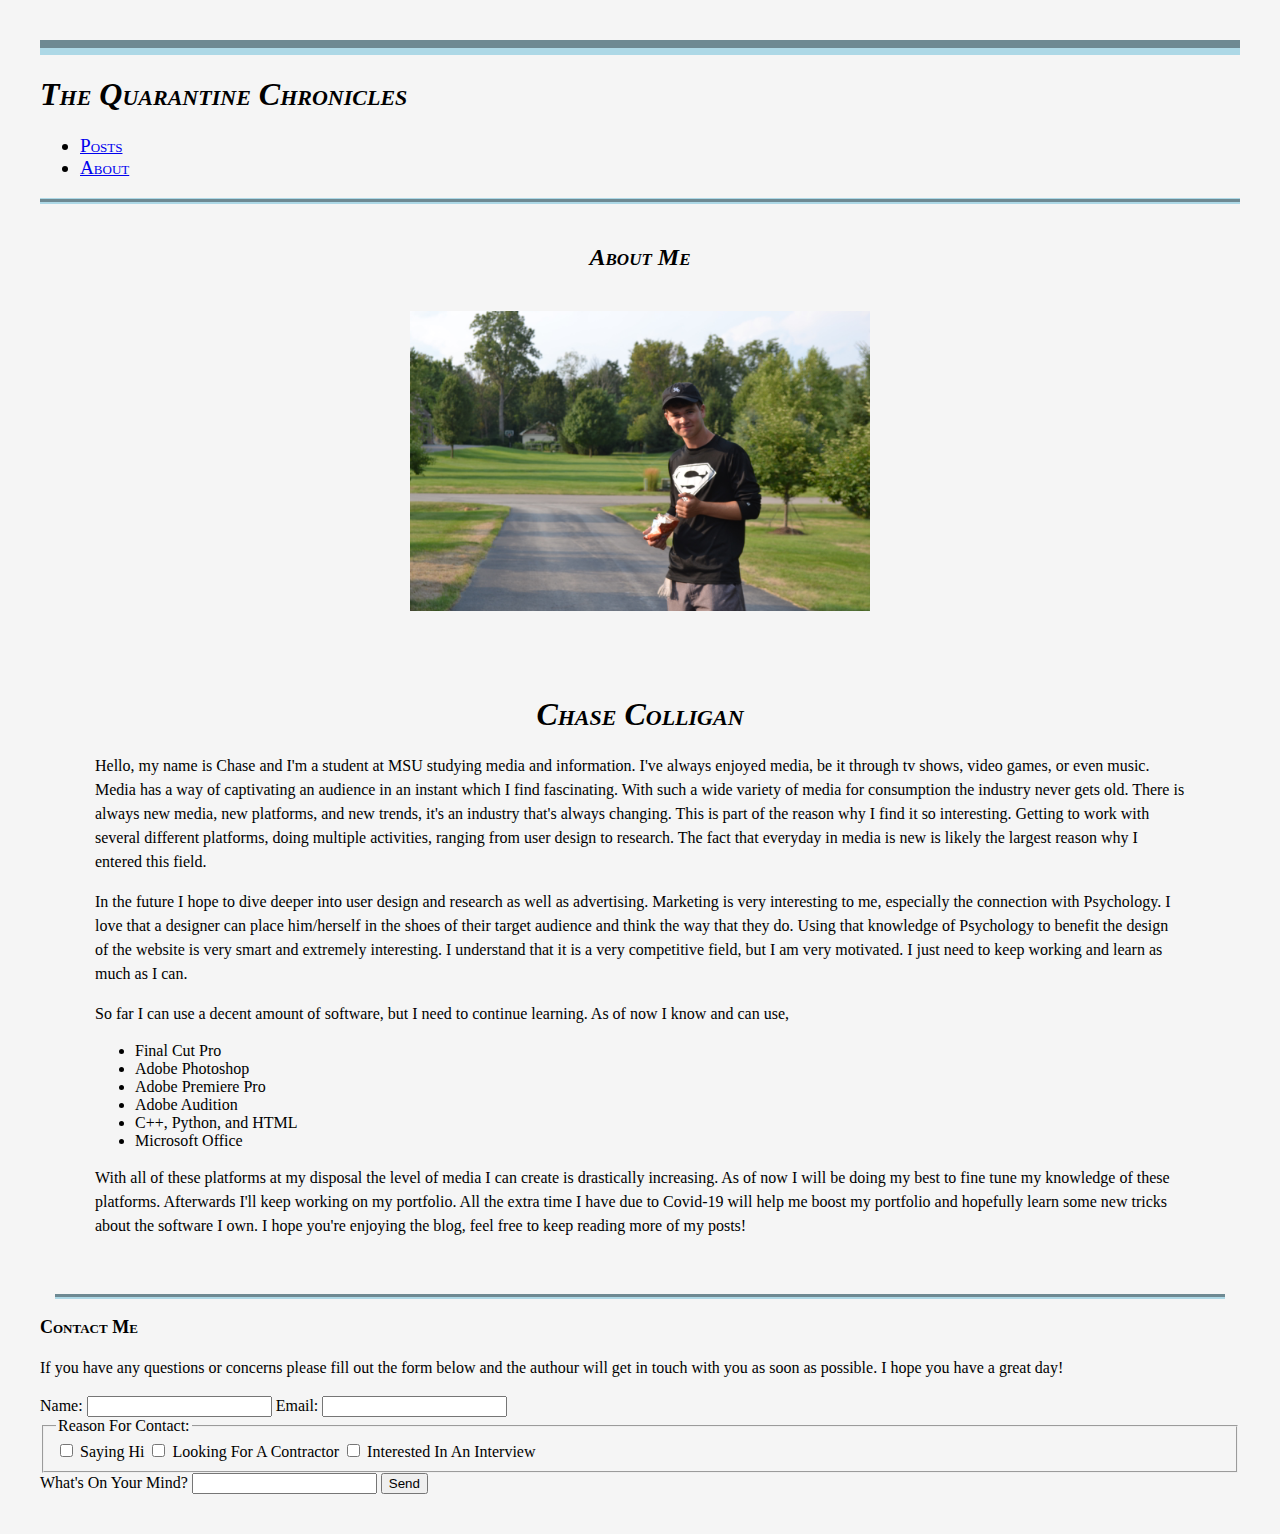
==== about.html @ e00f6ac8 "a" ====
<!DOCTYPE html>
<html lang="en">
<head>
    <meta charset="UTF-8">
    <meta name="viewport" content="width=device-width, initial-scale=1.0">
    <link rel="stylesheet" href="style.css">
    <title>The Quarantine Chronicles</title>
</head>

<header>
    <h1>The Quarantine Chronicles</h1>
</header>

<nav>
    <ul>
      <li><a href="index.html">Posts</a></li>
      <li><a href="about.html">About</a></li>
    </ul>
</nav>
<main>
    <section id = "blog">
<h5 style="text-align:center;">About Me</h5>
<p style="text-align:center;"><img src="Chase.jpg" alt="Chase Colligan" style="width:460px;height:300px;"></p>
    <article class ="blog-post">
        <h1 style="text-align:center;"><em>Chase Colligan</em></h1>
        <p>
        Hello, my name is Chase and I'm a student at MSU studying media and information. I've always enjoyed media, be it through tv shows,
        video games, or even music. Media has a way of captivating an audience in an instant which I find fascinating. With such a wide variety 
        of media for consumption the industry never gets old. There is always new media, new platforms, and new trends, it's an industry that's always
        changing. This is part of the reason why I find it so interesting. Getting to work with several different platforms, doing multiple activities,
        ranging from user design to research. The fact that everyday in media is new is likely the largest reason why I entered this field.
        </p>
        <p>
        In the future I hope to dive deeper into user design and research as well as advertising. Marketing is very interesting to me, especially
        the connection with Psychology. I love that a designer can place him/herself in the shoes of their target audience and think the way that they
        do. Using that knowledge of Psychology to benefit the design of the website is very smart and extremely interesting. I understand that 
        it is a very competitive field, but I am very motivated. I just need to keep working and learn as much as I can.
        </p>
        <p>
        So far I can use a decent amount of software, but I need to continue learning. As of now I know and can use,</p>
        <ul>
            <li>Final Cut Pro</li>
            <li>Adobe Photoshop</li>
            <li>Adobe Premiere Pro</li>
            <li>Adobe Audition</li>
            <li>C++, Python, and HTML</li>
            <li>Microsoft Office</li>
        </ul>
        <p>With all of these platforms at my disposal the level of media I can create is drastically increasing. As of now I will be doing my 
            best to fine tune my knowledge of these platforms. Afterwards I'll keep working on my portfolio. All the extra time I have due to 
            Covid-19 will help me boost my portfolio and hopefully learn some new tricks about the software I own. I hope you're enjoying
            the blog, feel free to keep reading more of my posts! </p>  
    </article>
</section>
<section>
    <h3>Contact Me</h3>
    <p>
        If you have any questions or concerns please fill out the form below and the authour will get in touch with you as soon as possible.
        I hope you have a great day!
    </p>
    <form>
        <label>Name:
            <input type= "text">
        </label>
        <label>Email:
            <input type= "email">
        </label>
        <fieldset>
            <legend>Reason For Contact:</legend>
            <label> 
                <input type="checkbox" name =" checkbox">
                Saying Hi
            </label>
            <label>
                <input type ="checkbox" name = "checkbox 2">
                Looking For A Contractor
            </label>
            <label>
                <input type="checkbox" name ="checkbox 3">
                Interested In An Interview
            </label>
        </fieldset>
        <label>What's On Your Mind?
            <input type="text">
        </label>
        <button>Send</button>
    </form>
</section>
</main>

</html>
---- style.css ----
html {
    background-color: whitesmoke;
}
body{
    background-color: whitesmoke;
    font-family: Cambria, Cochin, Georgia, Times, 'Times New Roman', serif;
    margin: 40px;
    color:black;
    border-top: 15px groove lightblue;
}

h1{
font-style: oblique;
font-variant: small-caps;
font-size: xx-large;
}

nav{
    font-family: Cambria, Cochin, Georgia, Times, 'Times New Roman', serif;
    font-variant: small-caps;
    font-style: normal;
    font-size: larger;
    border-bottom: thin groove lightblue;
}

h2{
    margin-bottom: -50px;
font-family: Cambria, Cochin, Georgia, Times, 'Times New Roman', serif;
font-variant: small-caps;
font-style: normal;
font-size: xx-large;
}

h3{
font-family: Cambria, Cochin, Georgia, Times, 'Times New Roman', serif;
font-variant: small-caps;
font-style: normal; 
font-size: large;   
}

h5{
    font-family: Cambria, Cochin, Georgia, Times, 'Times New Roman', serif;
    font-variant: small-caps;
    font-style: oblique;
    font-size: x-large; 
}

p{
    line-height: 1.5em;
    line-break: loose;
}

article{
    margin: 15px;
    padding: 40px;
}

#blog{
    border-top: thick groove lightblue;
}

.above{
    border-top: thick groove lightblue;
}

.blog-post{
    border-bottom: thick groove lightblue;
}

[title~=image1] {
    border: 5px groove lightblue;
  }
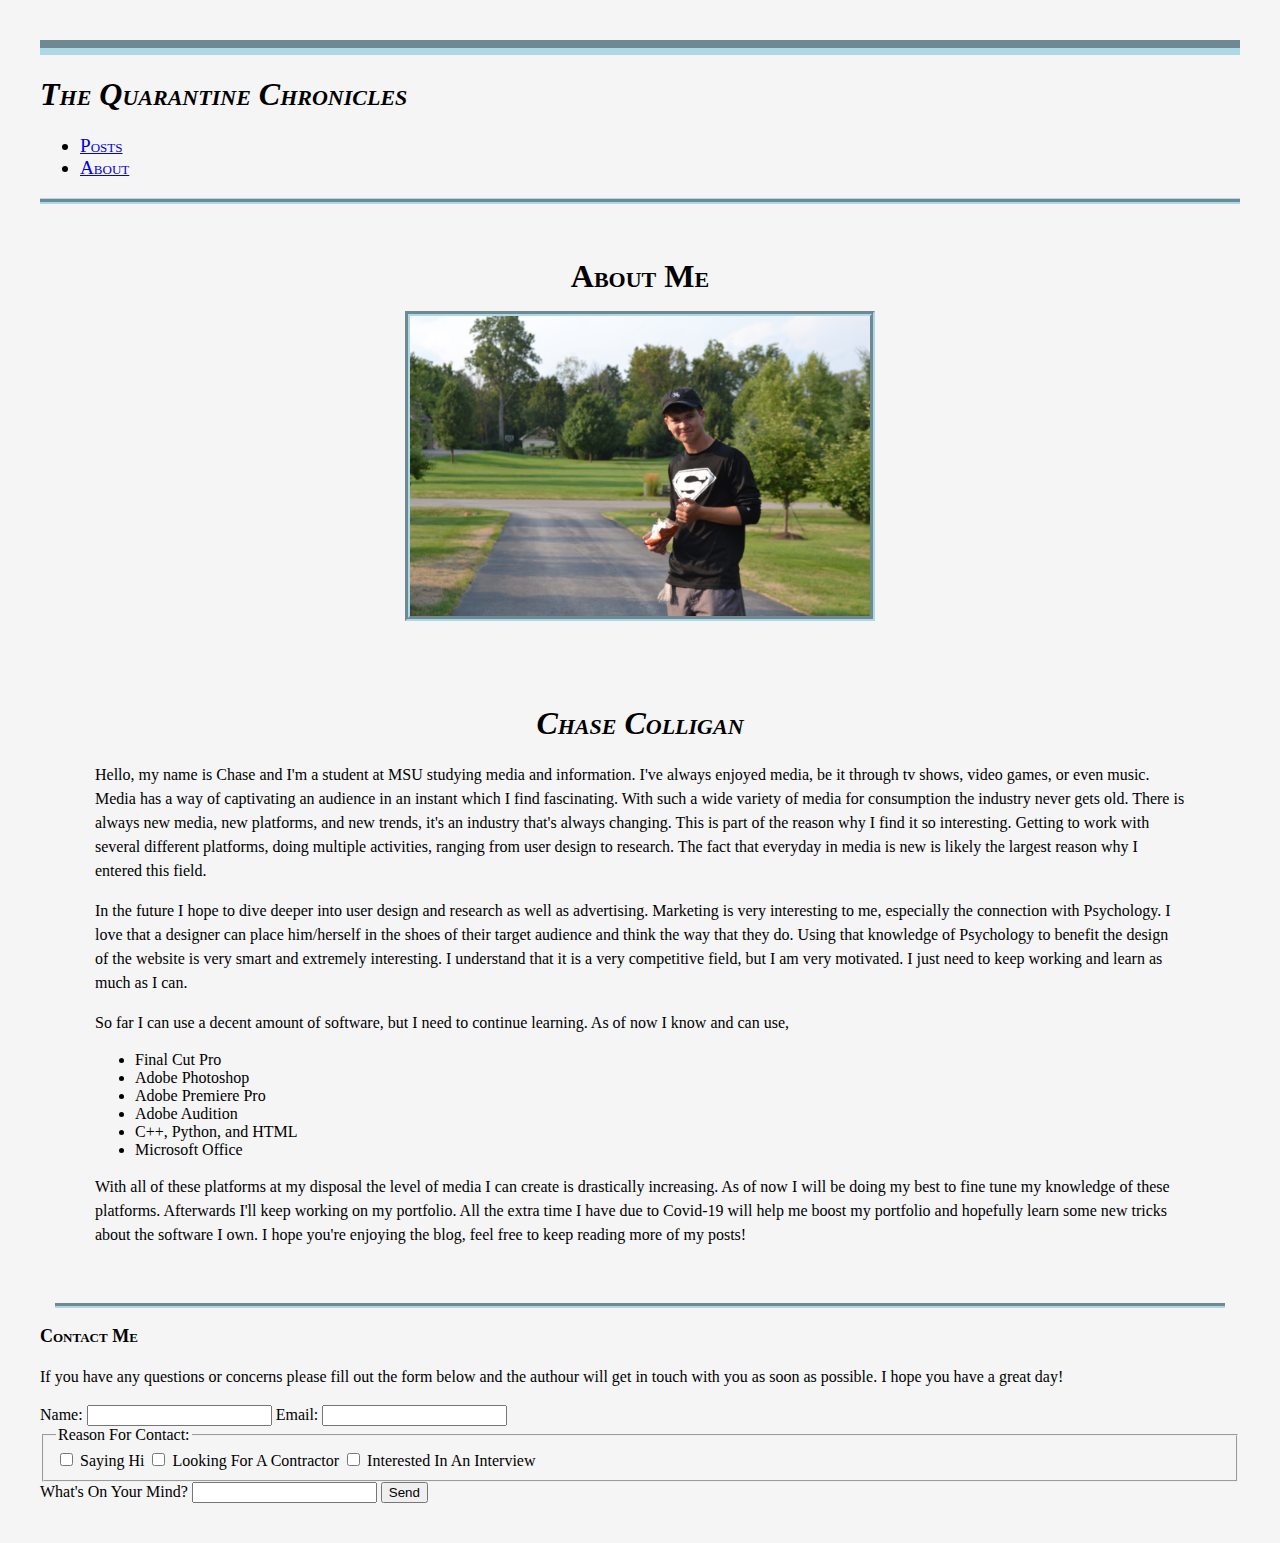
==== commit 415549b6: "a" ====
--- a/about.html
+++ b/about.html
@@ -20,7 +20,7 @@
 <main>
     <section id = "blog">
 <h5 style="text-align:center;">About Me</h5>
-<p style="text-align:center;"><img src="Chase.jpg" alt="Chase Colligan" style="width:460px;height:300px;"></p>
+<p style="text-align:center;"><img src="Chase.jpg" title ="image1 me" alt="Chase Colligan" style="width:460px;height:300px;"></p>
     <article class ="blog-post">
         <h1 style="text-align:center;"><em>Chase Colligan</em></h1>
         <p>
--- a/style.css
+++ b/style.css
@@ -41,8 +41,9 @@
 h5{
     font-family: Cambria, Cochin, Georgia, Times, 'Times New Roman', serif;
     font-variant: small-caps;
-    font-style: oblique;
-    font-size: x-large; 
+    font-style: normal;
+    font-size: xx-large; 
+    margin-bottom: 0px;
 }
 
 p{
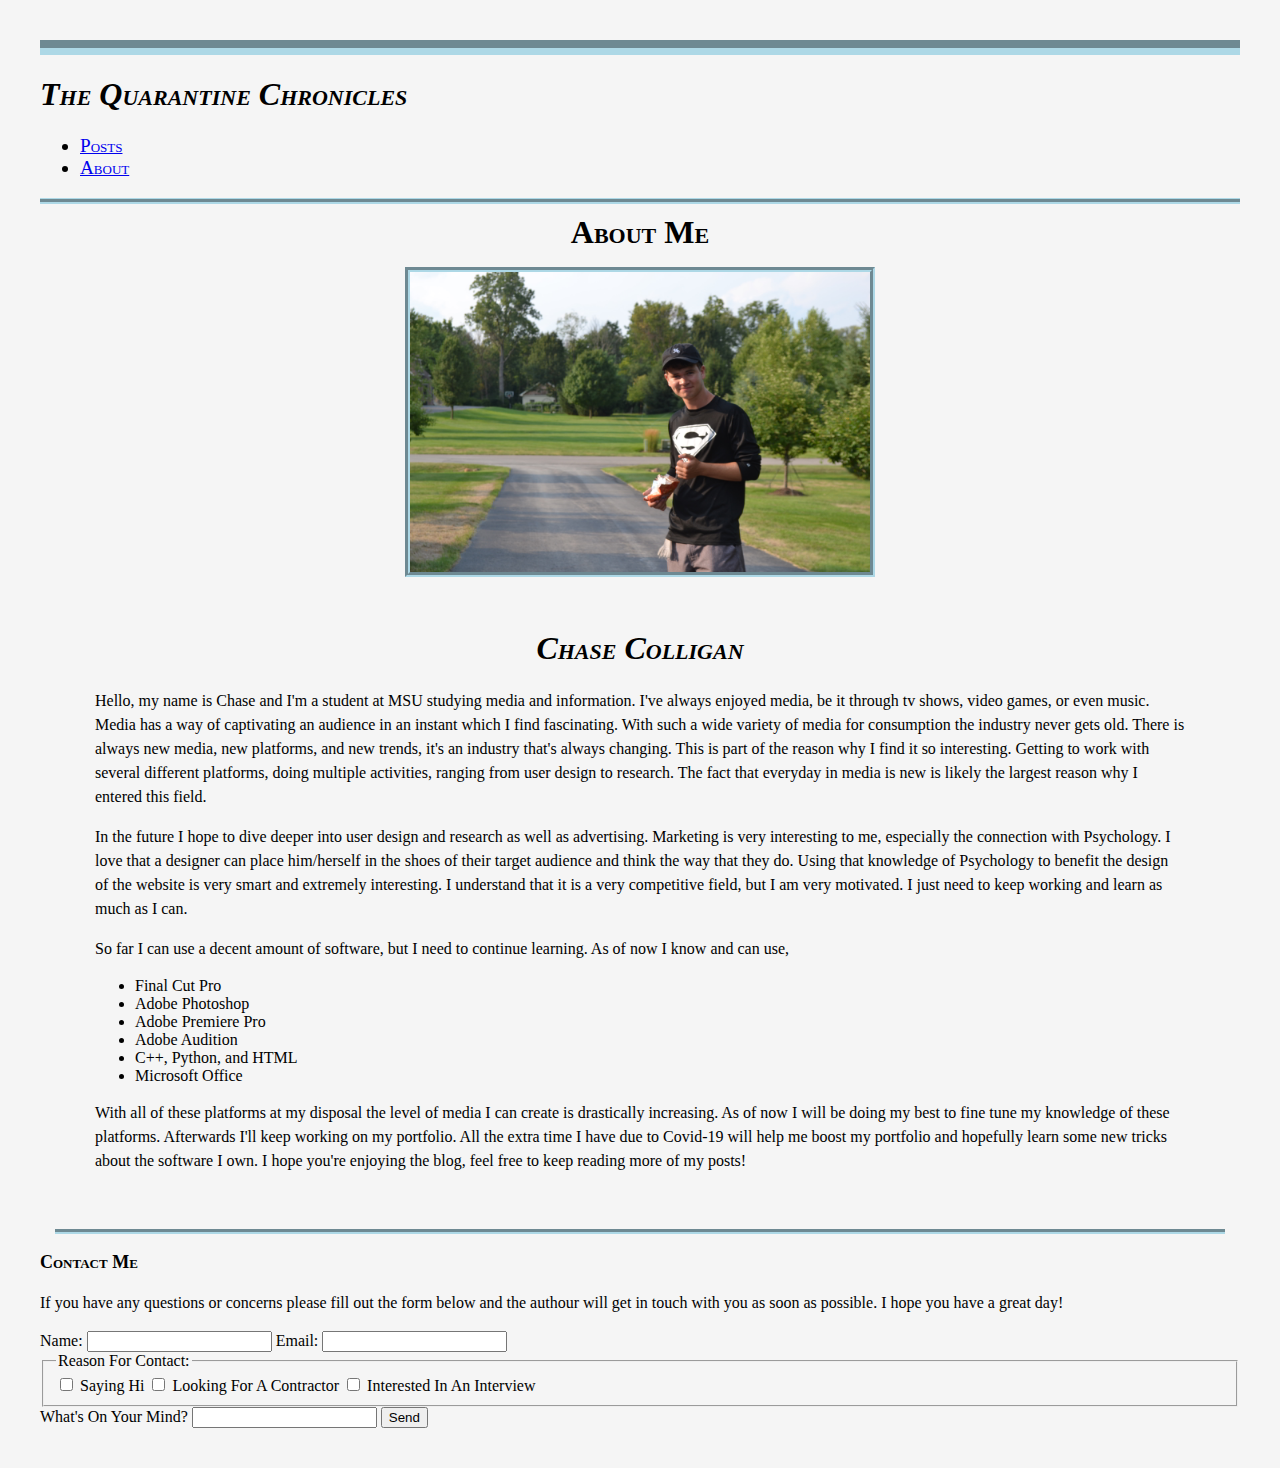
==== commit 1e396cbd: "j" ====
--- a/about.html
+++ b/about.html
@@ -22,7 +22,7 @@
 <h5 style="text-align:center;">About Me</h5>
 <p style="text-align:center;"><img src="Chase.jpg" title ="image1 me" alt="Chase Colligan" style="width:460px;height:300px;"></p>
     <article class ="blog-post">
-        <h1 style="text-align:center;"><em>Chase Colligan</em></h1>
+        <h1 class = "namefix" style="text-align:center;"><em>Chase Colligan</em></h1>
         <p>
         Hello, my name is Chase and I'm a student at MSU studying media and information. I've always enjoyed media, be it through tv shows,
         video games, or even music. Media has a way of captivating an audience in an instant which I find fascinating. With such a wide variety 
--- a/style.css
+++ b/style.css
@@ -44,6 +44,7 @@
     font-style: normal;
     font-size: xx-large; 
     margin-bottom: 0px;
+    margin-top: 10px;
 }
 
 p{
@@ -60,6 +61,10 @@
     border-top: thick groove lightblue;
 }
 
+.namefix{
+    margin-top: -10px;
+}
+
 .above{
     border-top: thick groove lightblue;
 }
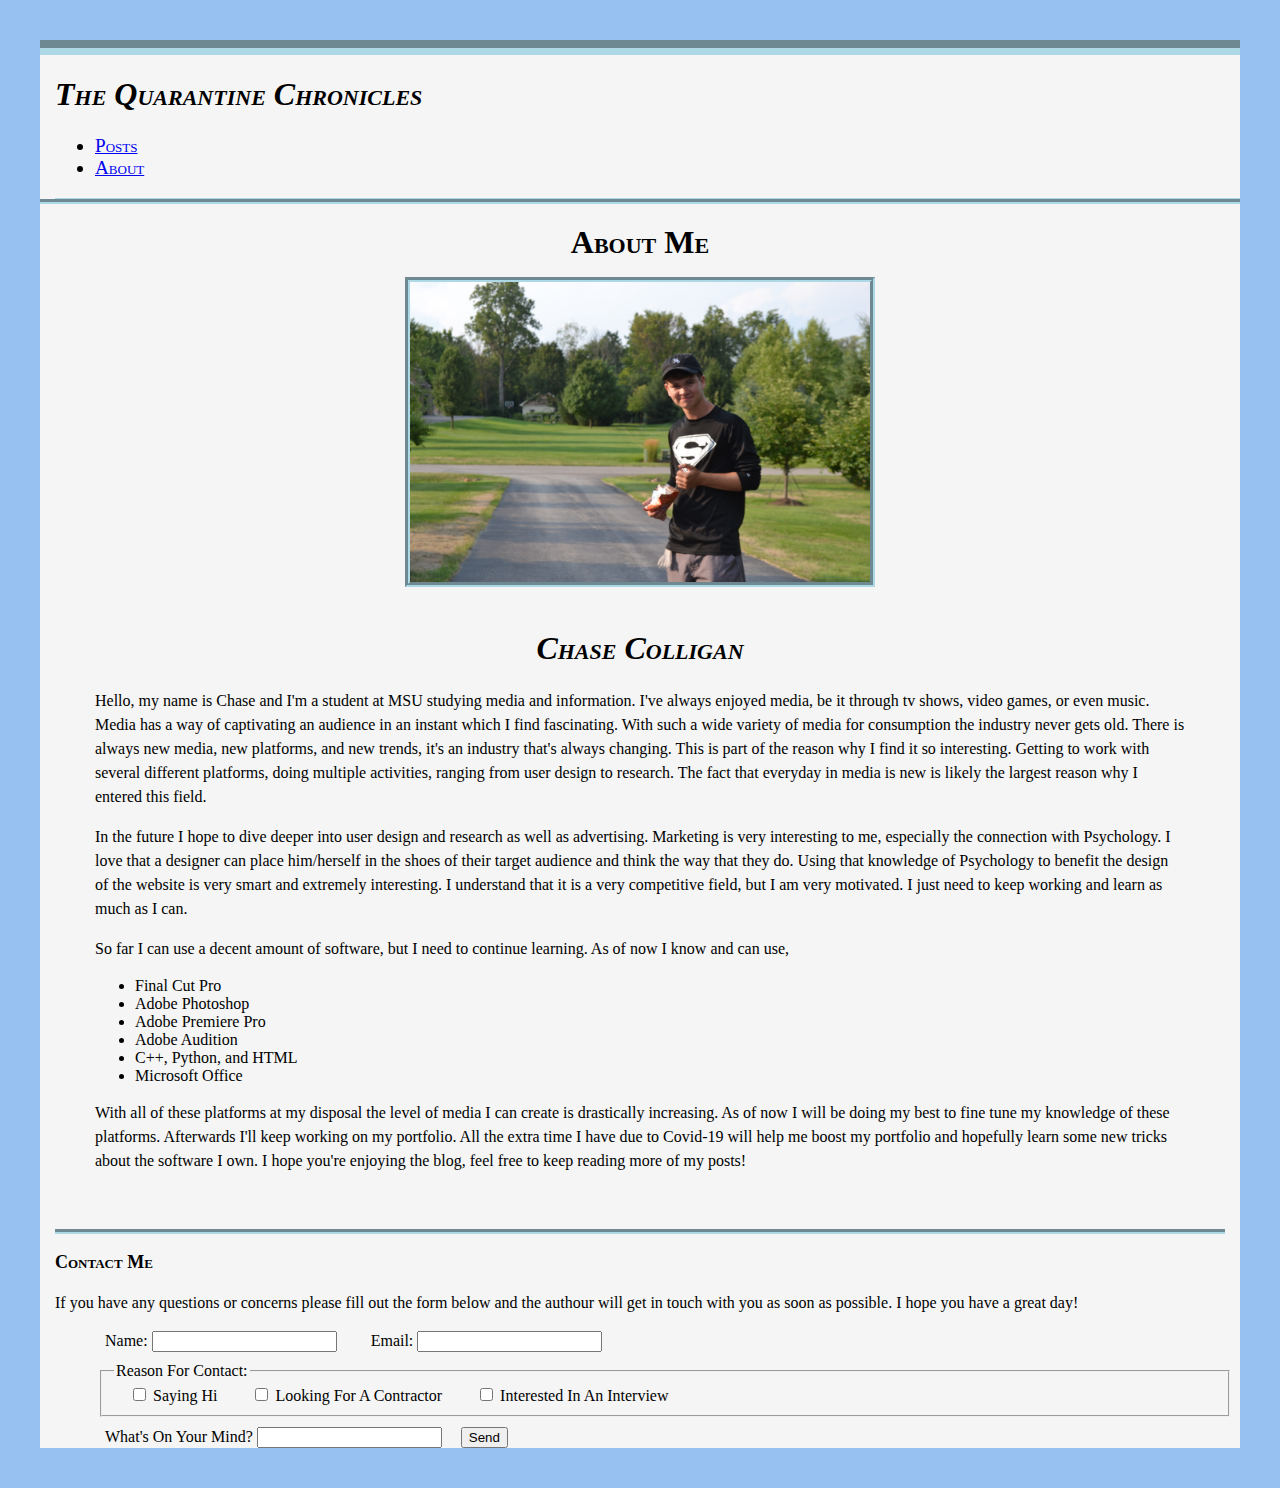
==== commit 8c104d09: "s" ====
--- a/about.html
+++ b/about.html
@@ -53,8 +53,8 @@
     </article>
 </section>
 <section>
-    <h3>Contact Me</h3>
-    <p>
+    <h3 class = "contact">Contact Me</h3>
+    <p class = "contact">
         If you have any questions or concerns please fill out the form below and the authour will get in touch with you as soon as possible.
         I hope you have a great day!
     </p>
--- a/style.css
+++ b/style.css
@@ -1,8 +1,9 @@
+
 html {
-    background-color: whitesmoke;
+    background-color:rgb(151, 193, 240);
 }
 body{
-    background-color: whitesmoke;
+    background-color:whitesmoke;
     font-family: Cambria, Cochin, Georgia, Times, 'Times New Roman', serif;
     margin: 40px;
     color:black;
@@ -15,12 +16,17 @@
 font-size: xx-large;
 }
 
+header{
+    margin-left: 15px;
+}
+
 nav{
     font-family: Cambria, Cochin, Georgia, Times, 'Times New Roman', serif;
     font-variant: small-caps;
     font-style: normal;
     font-size: larger;
     border-bottom: thin groove lightblue;
+    margin-left: 15px;
 }
 
 h2{
@@ -38,13 +44,20 @@
 font-size: large;   
 }
 
+h4{
+    font-family: Cambria, Cochin, Georgia, Times, 'Times New Roman', serif;
+    font-variant: small-caps;
+    font-style: normal;
+    font-size: large; 
+}
+
 h5{
     font-family: Cambria, Cochin, Georgia, Times, 'Times New Roman', serif;
     font-variant: small-caps;
     font-style: normal;
     font-size: xx-large; 
-    margin-bottom: 0px;
-    margin-top: 10px;
+    margin-bottom: 10px;
+    margin-top: 20px;
 }
 
 p{
@@ -57,16 +70,32 @@
     padding: 40px;
 }
 
+form{
+    margin-left: 50px;
+}
+
+label{
+    margin: 15px;
+}
+
+fieldset{
+    margin: 10px;
+}
+
 #blog{
     border-top: thick groove lightblue;
 }
 
 .namefix{
-    margin-top: -10px;
+    margin-top: -20px;
 }
 
 .above{
     border-top: thick groove lightblue;
+}
+
+.contact{
+    margin-left: 15px;
 }
 
 .blog-post{
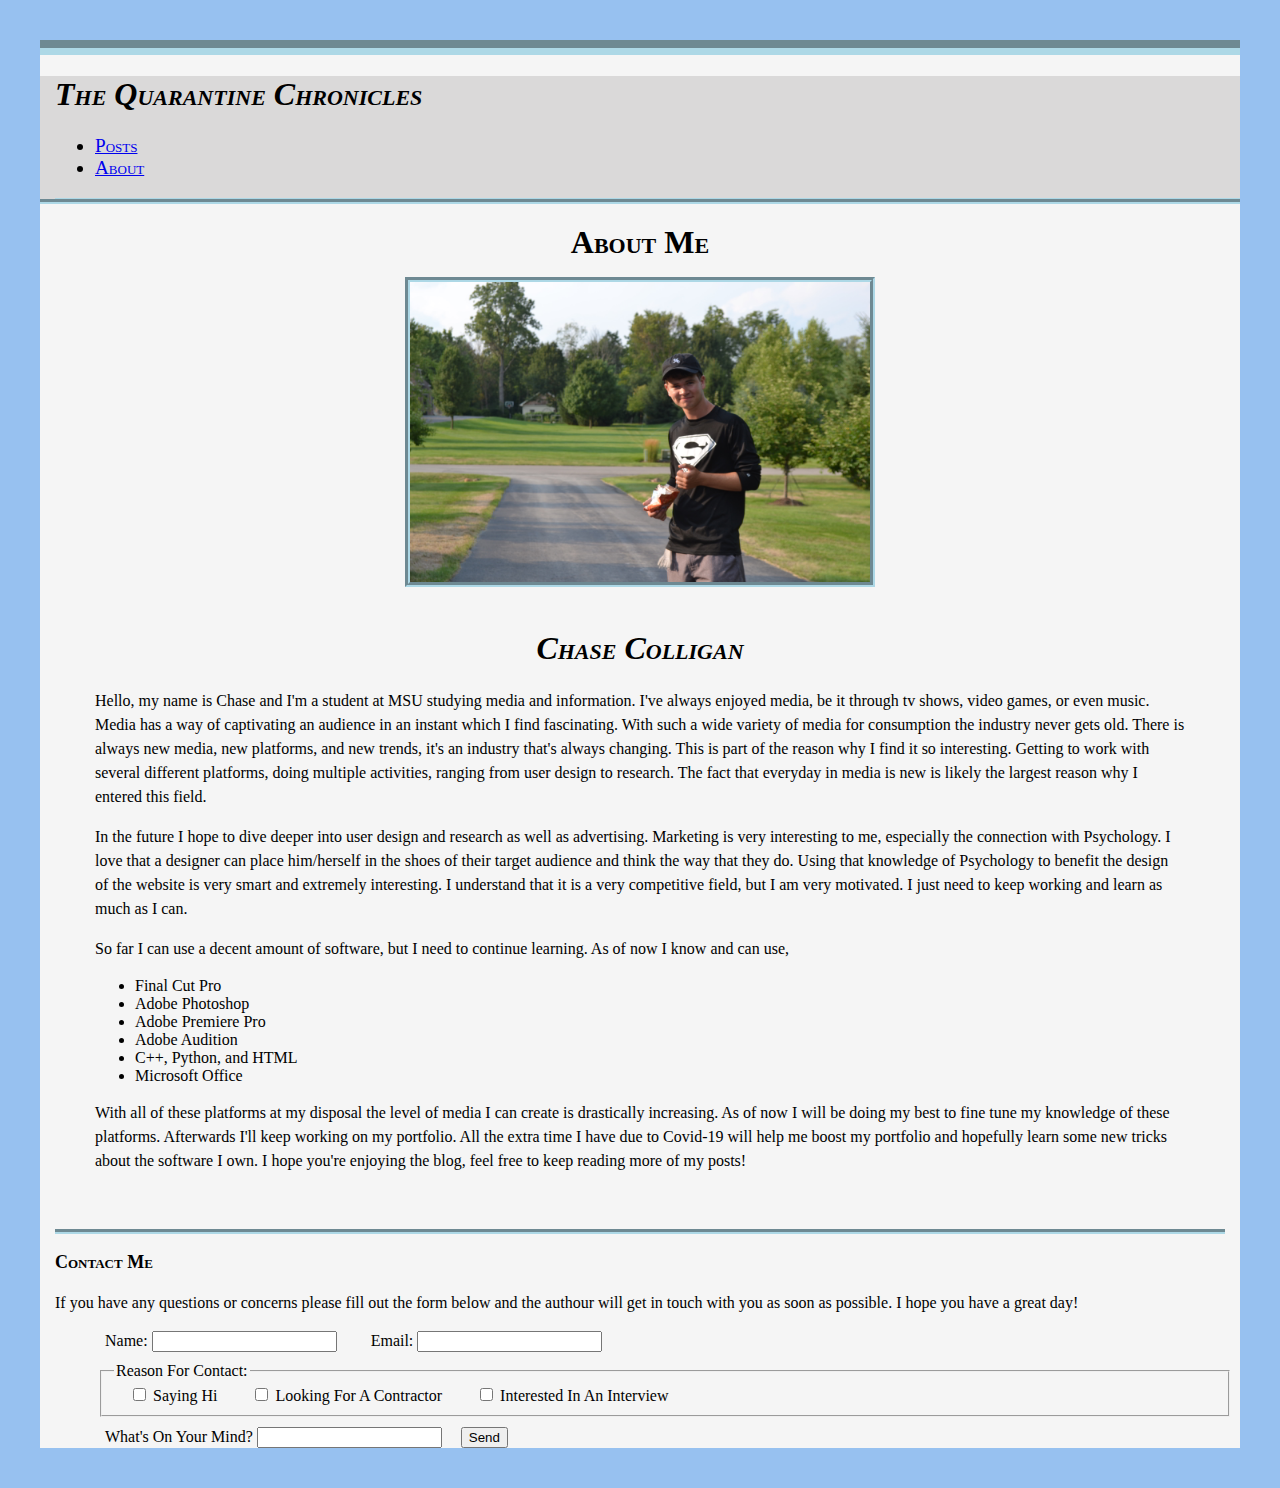
==== commit 2c106f80: "nav" ====
--- a/about.html
+++ b/about.html
@@ -6,6 +6,8 @@
     <link rel="stylesheet" href="style.css">
     <title>The Quarantine Chronicles</title>
 </head>
+
+<div class = "sticky">
 
 <header>
     <h1>The Quarantine Chronicles</h1>
@@ -17,6 +19,8 @@
       <li><a href="about.html">About</a></li>
     </ul>
 </nav>
+</div>
+
 <main>
     <section id = "blog">
 <h5 style="text-align:center;">About Me</h5>
--- a/style.css
+++ b/style.css
@@ -102,6 +102,12 @@
     border-bottom: thick groove lightblue;
 }
 
+.sticky{
+    background: rgb(218, 217, 217);
+    position: sticky;
+    top: 0 px;
+}
+
 [title~=image1] {
     border: 5px groove lightblue;
   }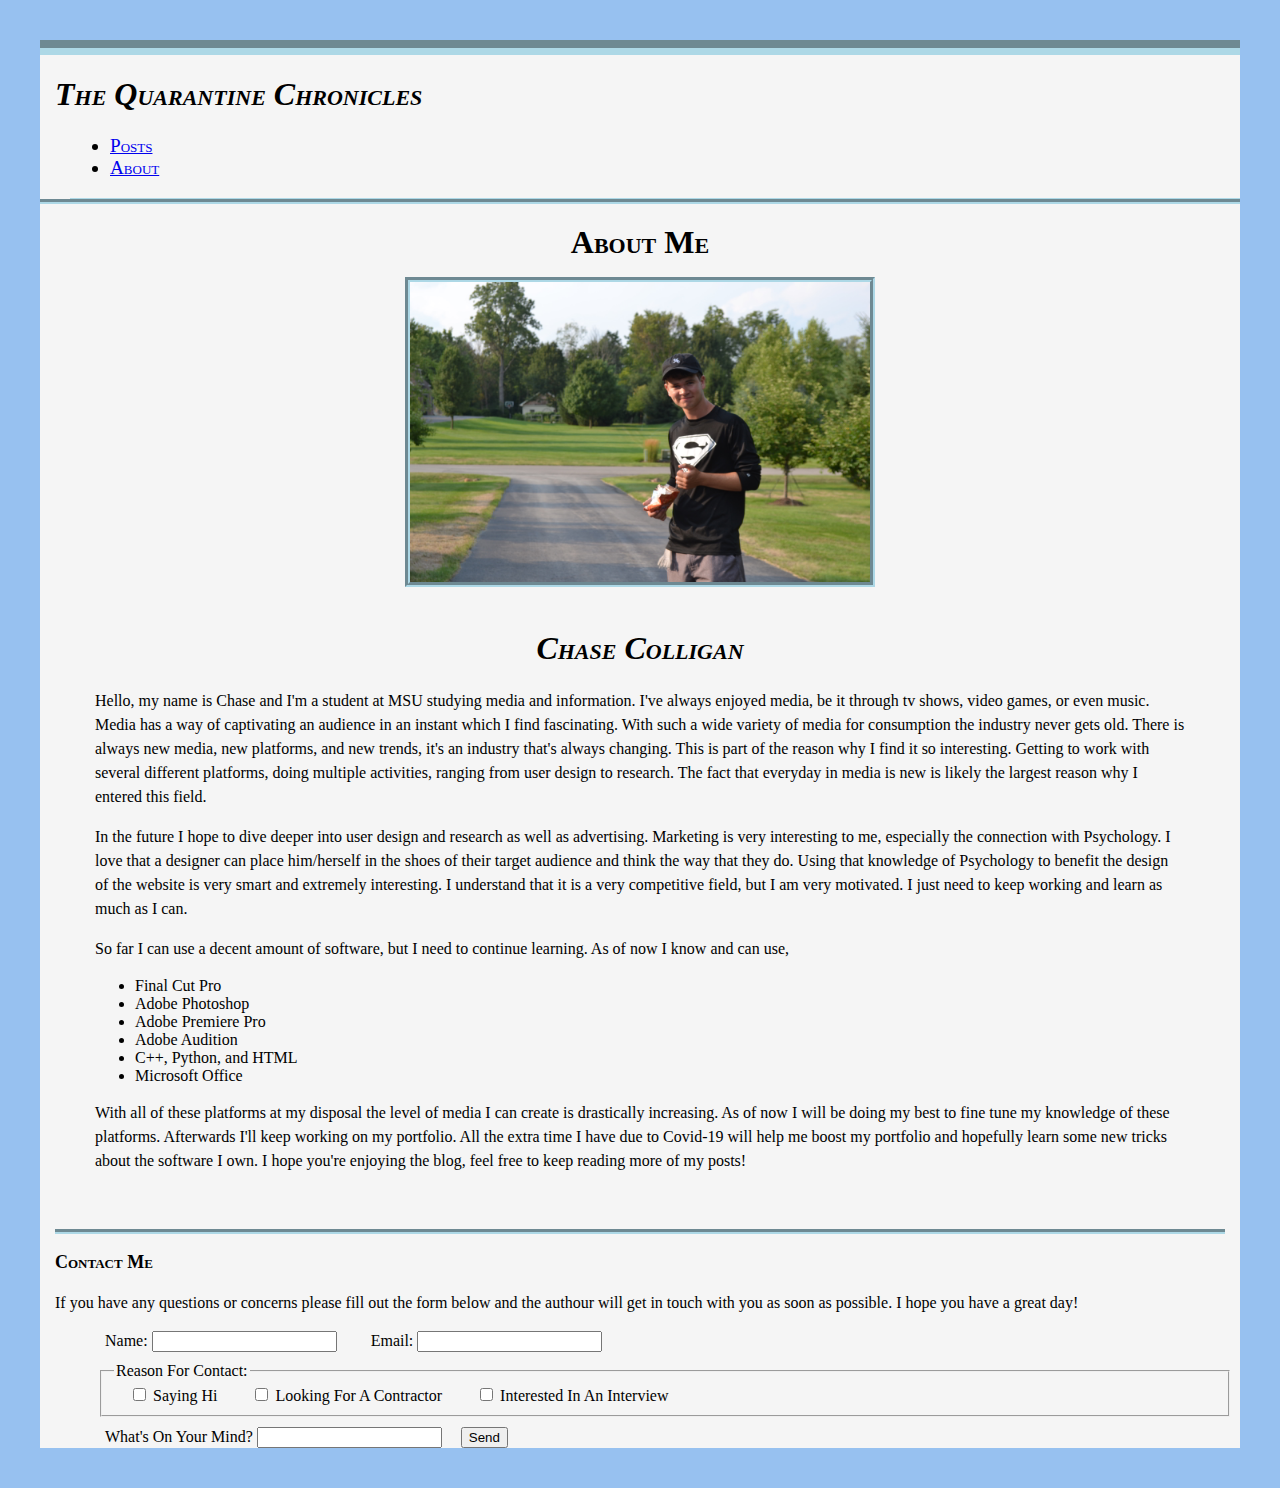
==== commit 4da958fa: "stikcy" ====
--- a/about.html
+++ b/about.html
@@ -7,11 +7,9 @@
     <title>The Quarantine Chronicles</title>
 </head>
 
-<div class = "sticky">
 
-<header>
+<header class = "sticky">
     <h1>The Quarantine Chronicles</h1>
-</header>
 
 <nav>
     <ul>
@@ -19,7 +17,7 @@
       <li><a href="about.html">About</a></li>
     </ul>
 </nav>
-</div>
+</header>
 
 <main>
     <section id = "blog">
--- a/style.css
+++ b/style.css
@@ -103,9 +103,10 @@
 }
 
 .sticky{
-    background: rgb(218, 217, 217);
+    background: rgb(245, 245, 245);
     position: sticky;
-    top: 0 px;
+    position: -webkit-sticky; 
+    top: 0;
 }
 
 [title~=image1] {
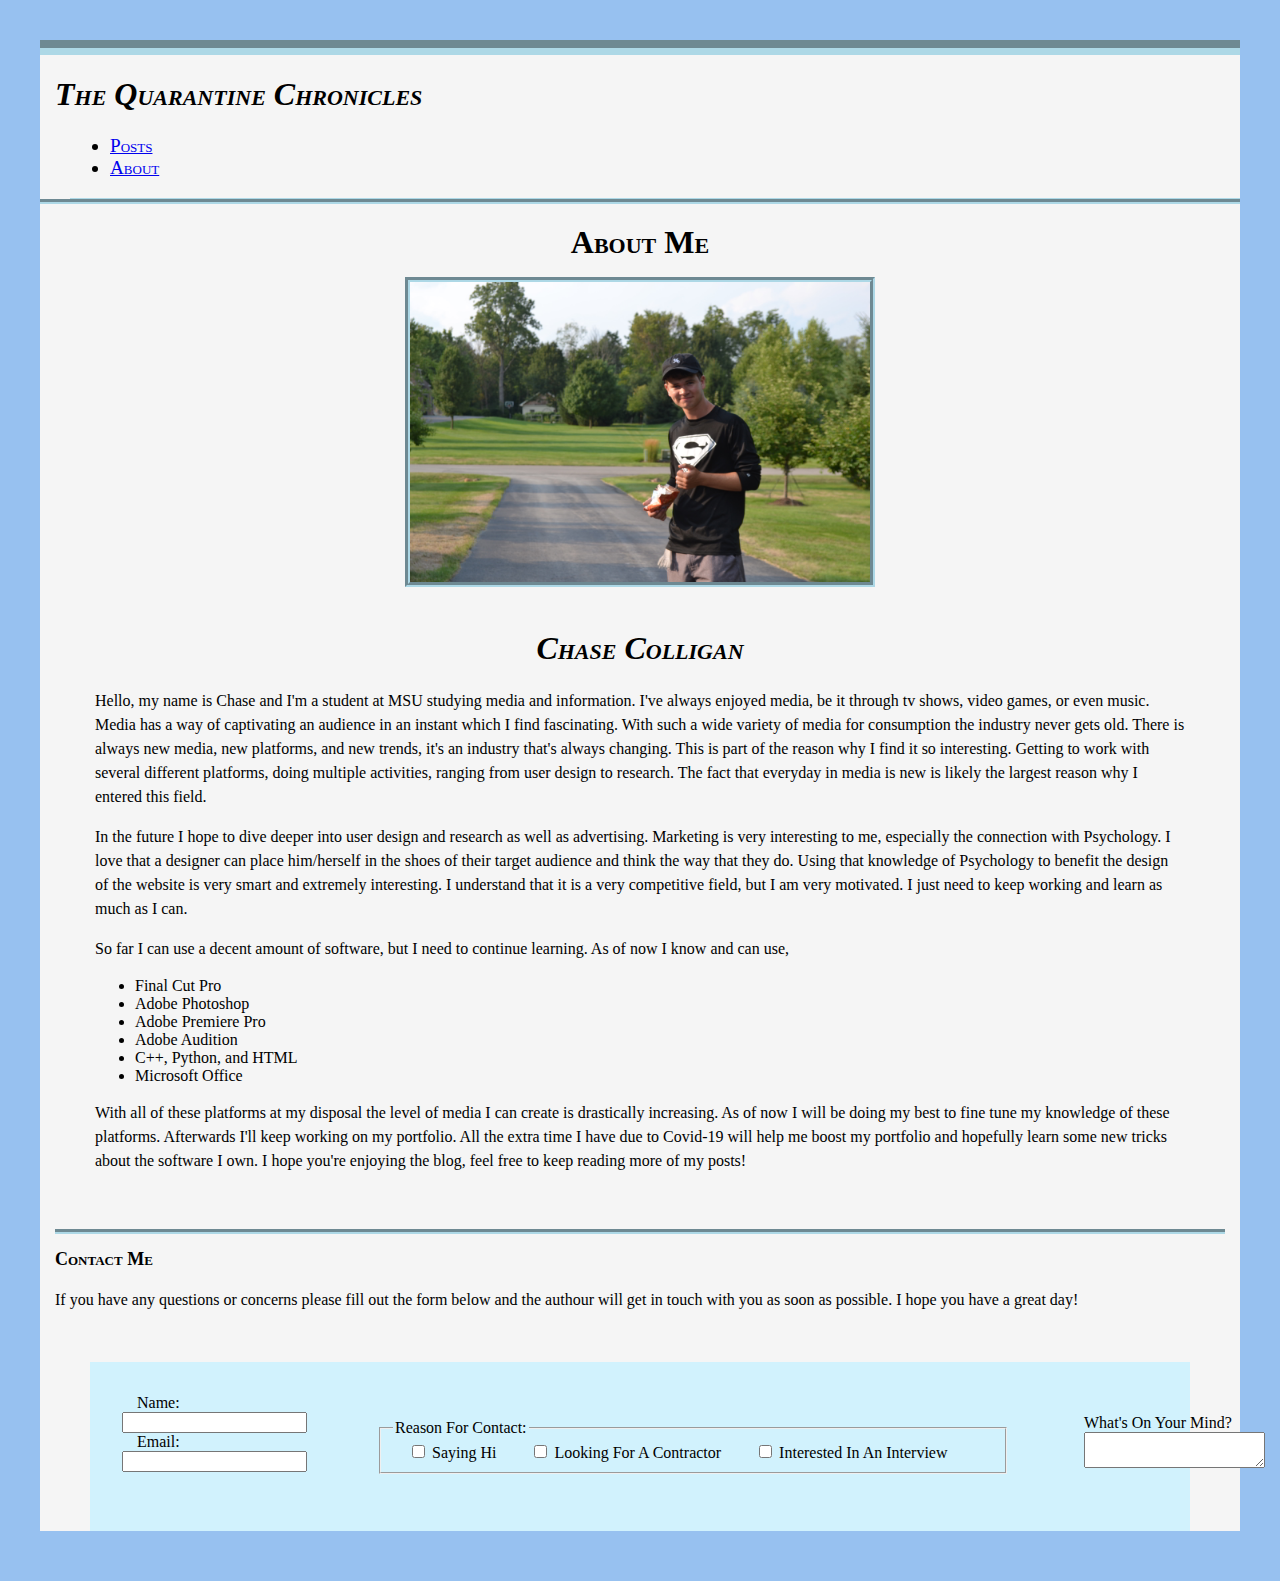
==== commit afe47197: "d" ====
--- a/about.html
+++ b/about.html
@@ -17,6 +17,7 @@
       <li><a href="about.html">About</a></li>
     </ul>
 </nav>
+
 </header>
 
 <main>
@@ -54,19 +55,23 @@
             the blog, feel free to keep reading more of my posts! </p>  
     </article>
 </section>
+
 <section>
     <h3 class = "contact">Contact Me</h3>
-    <p class = "contact">
-        If you have any questions or concerns please fill out the form below and the authour will get in touch with you as soon as possible.
+    <p class = "contact">If you have any questions or concerns please fill out the form below and the authour will get in touch with you as soon as possible.
         I hope you have a great day!
     </p>
-    <form>
+    <form class ="form1">
+        <div class = "div2">
         <label>Name:
             <input type= "text">
         </label>
+
         <label>Email:
             <input type= "email">
         </label>
+        </div>
+        <div class = "div1">
         <fieldset>
             <legend>Reason For Contact:</legend>
             <label> 
@@ -82,10 +87,15 @@
                 Interested In An Interview
             </label>
         </fieldset>
+        </div>
+        <div class = "div1">
         <label>What's On Your Mind?
-            <input type="text">
+            <textarea id = "message"></textarea>
         </label>
-        <button>Send</button>
+        </div>
+        <div class = "div1">
+        <button class = "button1">Send</button>
+    </div>
     </form>
 </section>
 </main>
--- a/style.css
+++ b/style.css
@@ -71,7 +71,10 @@
 }
 
 form{
-    margin-left: 50px;
+    display: flex;
+    margin: 50px;
+    margin-bottom: 50px;
+    border: lightblue thin;
 }
 
 label{
@@ -79,7 +82,8 @@
 }
 
 fieldset{
-    margin: 10px;
+    margin: 20px;
+    width: 600px;
 }
 
 #blog{
@@ -96,6 +100,7 @@
 
 .contact{
     margin-left: 15px;
+    margin-top: 0px;
 }
 
 .blog-post{
@@ -109,6 +114,56 @@
     top: 0;
 }
 
+.imgcontainer{
+    background: black;
+    height: 90px;
+    width: 90px;
+    float: left;
+    margin-bottom: 50px;
+    margin-right: 40px;
+    border: 3px groove lightblue;
+
+}
+
+.artborder{
+    font-size: larger;
+    margin-bottom: 50px;
+    border-bottom: thin groove lightblue;
+}
+
 [title~=image1] {
     border: 5px groove lightblue;
-  }+  }
+
+.div1{
+    padding: 1em;
+    display:flex;
+    flex-direction: column;
+    order: 2;
+    margin: 5px;
+}
+
+.div1 > textarea {
+    flex: 1;
+    min-width: 35em;
+}
+
+.div2{
+    padding:1em;
+    flex:1;
+    order:1;
+}
+
+.button1{
+    background: grey;
+    color: whitesmoke;
+    border: thin;
+    size: 400px;
+}
+
+.form1{
+    display: flex;
+    padding: 1em;
+    border: thick lightblue;
+    background-color: rgb(209, 242, 253);
+}